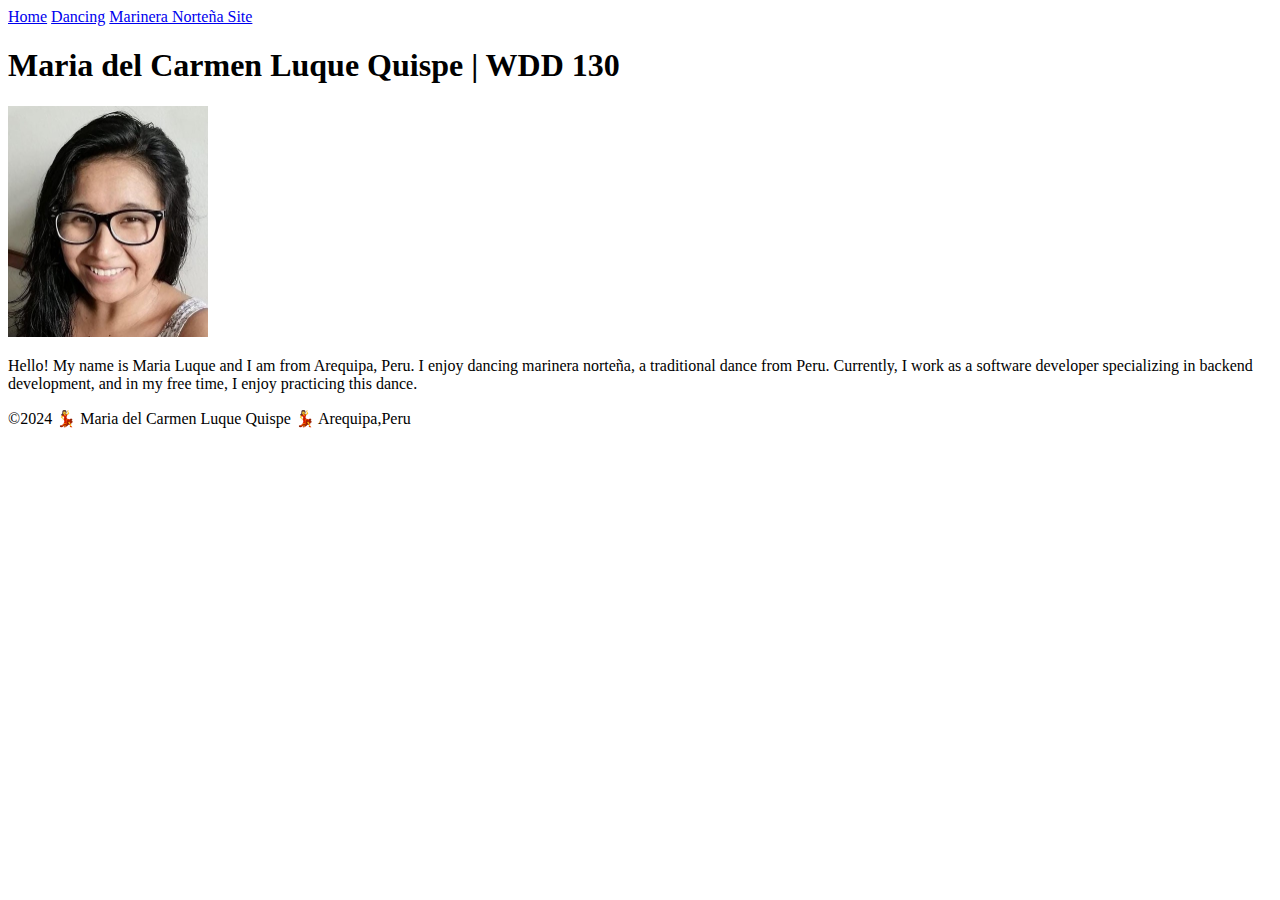
==== index.html @ f9b18181 "first commit" ====
<!DOCTYPE html>
<html lang="en-US">
    <head>
        <meta charset="utf-8">
        <meta name="viewport" content="width=device-wigth, initial-scale=1.0">
        <title> Maria del Carmen Luque Quispe | WDD 130</title>
    </head>
    <body>
        <header>
            <nav>
                <a href="#">Home</a>
                <a href="wwr/">Dancing</a>
                <a href="wwr/site-marinera-norteña.html"> Marinera Norteña Site</a>
            </nav>
        </header>
        <main>
           <h1>Maria del Carmen Luque Quispe | WDD 130</h1> 
           <img src="images/profile.jpg" alt="Hello, my name is Maria Luque" width="200">
           <p>Hello! My name is Maria Luque and I am from Arequipa, Peru. I enjoy dancing marinera norteña,
             a traditional dance from Peru. Currently, I work as a software developer specializing in backend development, and in my free time, I enjoy practicing this dance.</p>
        </main>
        <footer>
            <p>&copy;2024 💃 Maria del Carmen Luque Quispe 💃  Arequipa,Peru </p>
        </footer>
    </body>
</html>
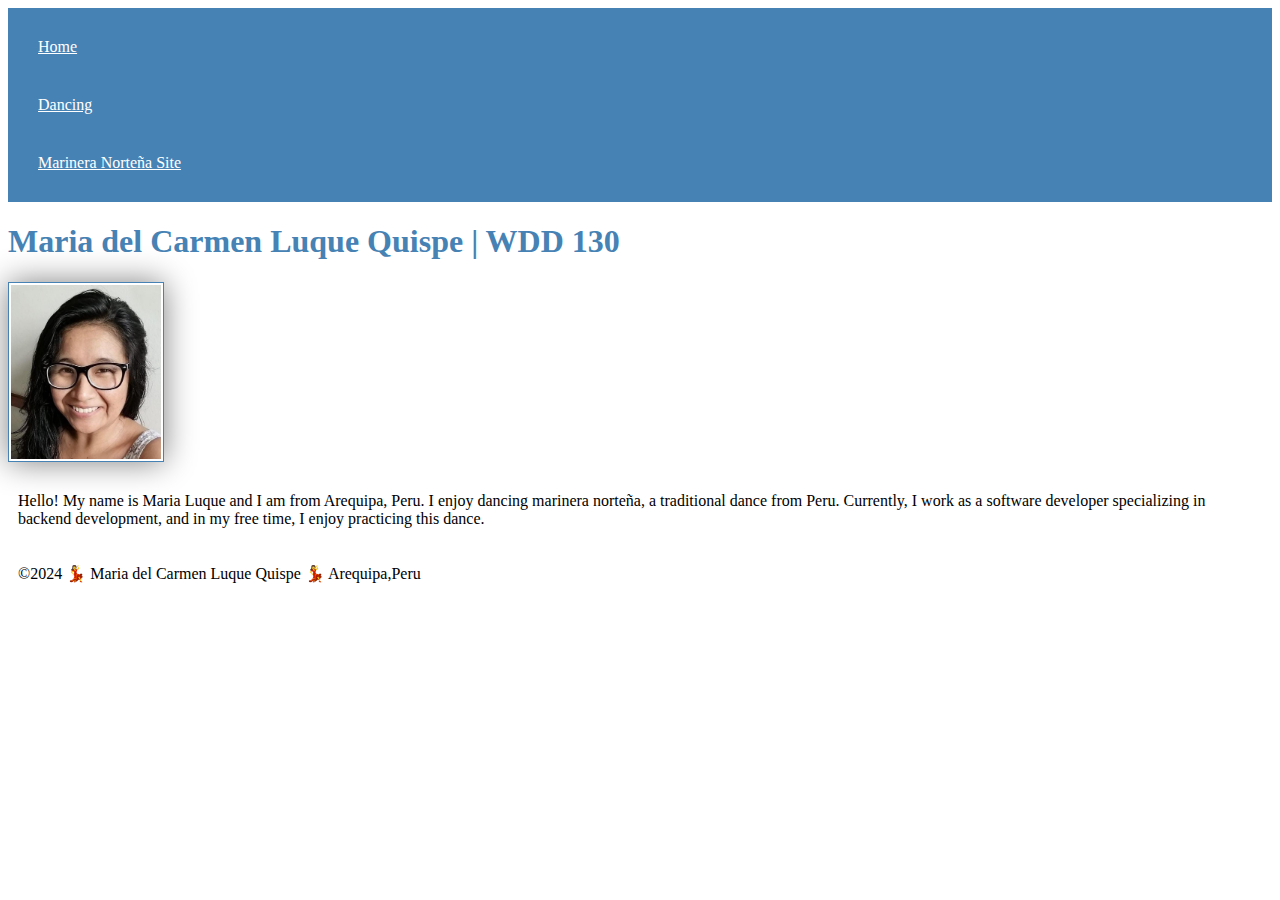
==== commit 436a18fc: "feat: add styles" ====
--- a/index.html
+++ b/index.html
@@ -4,6 +4,7 @@
         <meta charset="utf-8">
         <meta name="viewport" content="width=device-wigth, initial-scale=1.0">
         <title> Maria del Carmen Luque Quispe | WDD 130</title>
+        <link rel="stylesheet" href="styles/styles.css">
     </head>
     <body>
         <header>
--- a/styles/styles.css
+++ b/styles/styles.css
@@ -0,0 +1,22 @@
+nav {
+    background-color: steelblue;
+    padding: 10px;
+}
+nav a {
+    color: white;
+    display: block;
+    padding: 20px;
+}
+h1 {
+    color: steelblue;
+}
+img {
+    width: 150px;
+    height: auto;
+    border: 1px solid steelblue;
+    padding: 2px;
+    box-shadow: 0 0 30px gray;
+}
+p {
+    padding: 10px;
+}
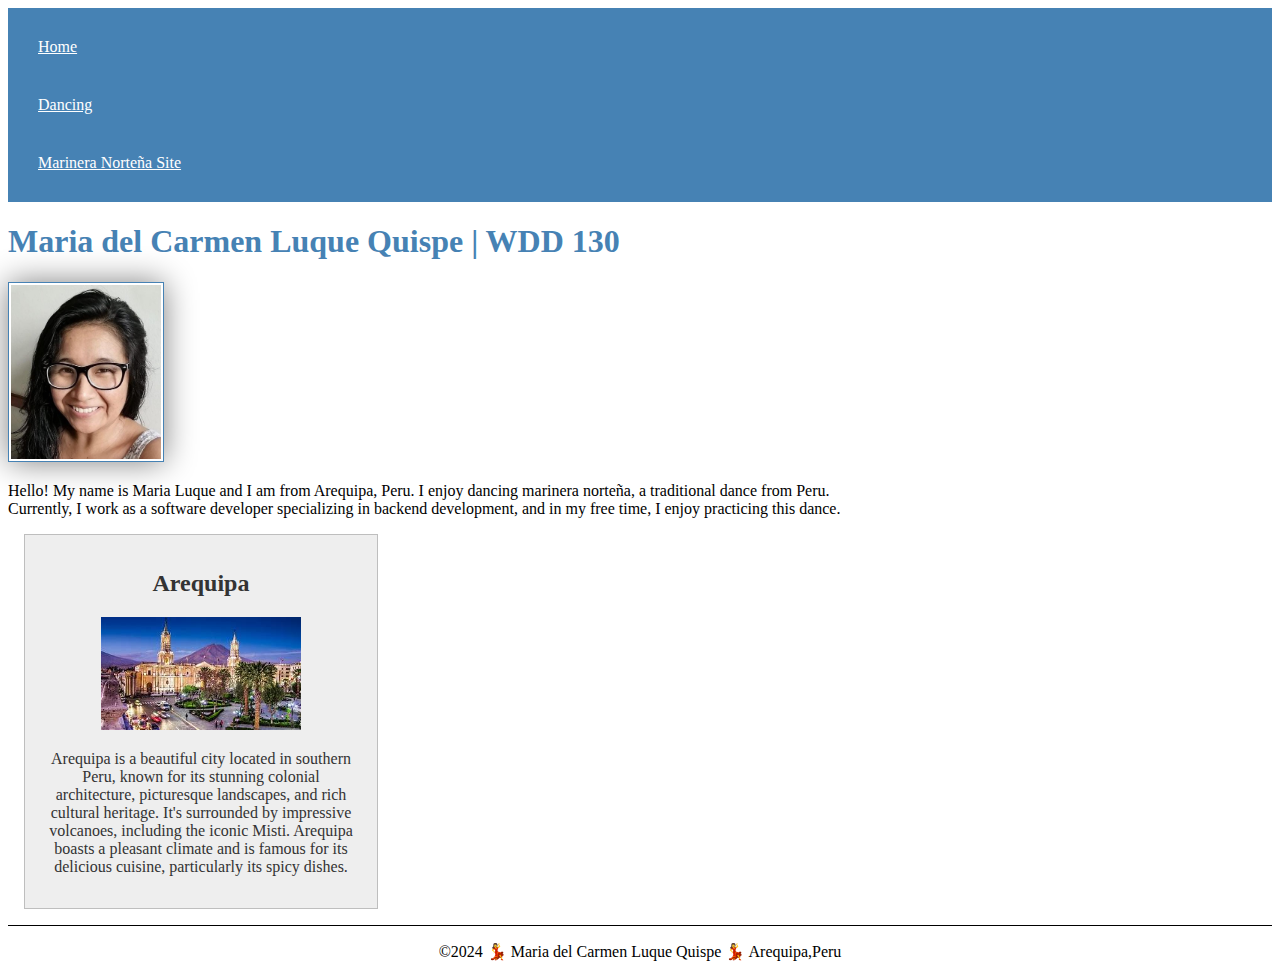
==== commit e58578cc: "feat: add city description and styles" ====
--- a/index.html
+++ b/index.html
@@ -4,6 +4,9 @@
         <meta charset="utf-8">
         <meta name="viewport" content="width=device-wigth, initial-scale=1.0">
         <title> Maria del Carmen Luque Quispe | WDD 130</title>
+        <meta name="description" content="Hello! I'm Maria del Carmen Luque, a student of the WDD-130 course fromArequipa. On my personal
+        page, you'll find information about me, my hometown Arequipa, and my hobbies. Welcome to my onlice space!">
+        <meta name="author" content="Maria del Carmen Luque Quispe">
         <link rel="stylesheet" href="styles/styles.css">
     </head>
     <body>
@@ -18,8 +21,17 @@
            <h1>Maria del Carmen Luque Quispe | WDD 130</h1> 
            <img src="images/profile.jpg" alt="Hello, my name is Maria Luque" width="200">
            <p>Hello! My name is Maria Luque and I am from Arequipa, Peru. I enjoy dancing marinera norteña,
-             a traditional dance from Peru. Currently, I work as a software developer specializing in backend development, and in my free time, I enjoy practicing this dance.</p>
+             a traditional dance from Peru. Currently, I work as a software developer specializing in backend 
+             development, and in my free time, I enjoy practicing this dance.</p>
         </main>
+        <aside>
+            <h2>Arequipa</h2>
+            <img src="images/arequipa.jpg" alt="Arequipa landscape">
+            <p>Arequipa is a beautiful city located in southern Peru, known for its stunning colonial architecture,
+                picturesque landscapes, and rich cultural heritage. It's surrounded by impressive volcanoes, including 
+                the iconic Misti. Arequipa boasts a pleasant climate and is famous for its delicious cuisine, 
+                particularly its spicy dishes.</p>
+        </aside>
         <footer>
             <p>&copy;2024 💃 Maria del Carmen Luque Quispe 💃  Arequipa,Peru </p>
         </footer>
--- a/styles/styles.css
+++ b/styles/styles.css
@@ -10,7 +10,7 @@
 h1 {
     color: steelblue;
 }
-img {
+main img {
     width: 150px;
     height: auto;
     border: 1px solid steelblue;
@@ -18,5 +18,28 @@
     box-shadow: 0 0 30px gray;
 }
 p {
-    padding: 10px;
+    padding: 0;
 }
+main {
+    max-width: 840px;
+}
+aside {
+    width: 20rem;
+    margin: 1rem;
+    border: 1px solid rgba(0, 0, 0, 0.2);
+    padding: 1rem;
+    background-color: #eee;
+    color: #333;
+    text-align: center;
+}
+
+aside img {
+    width: 200px;
+    height: auto;
+}
+
+footer{
+    margin-top: 15px;
+    border-top: 1px solid #000;
+    text-align: center;
+}
